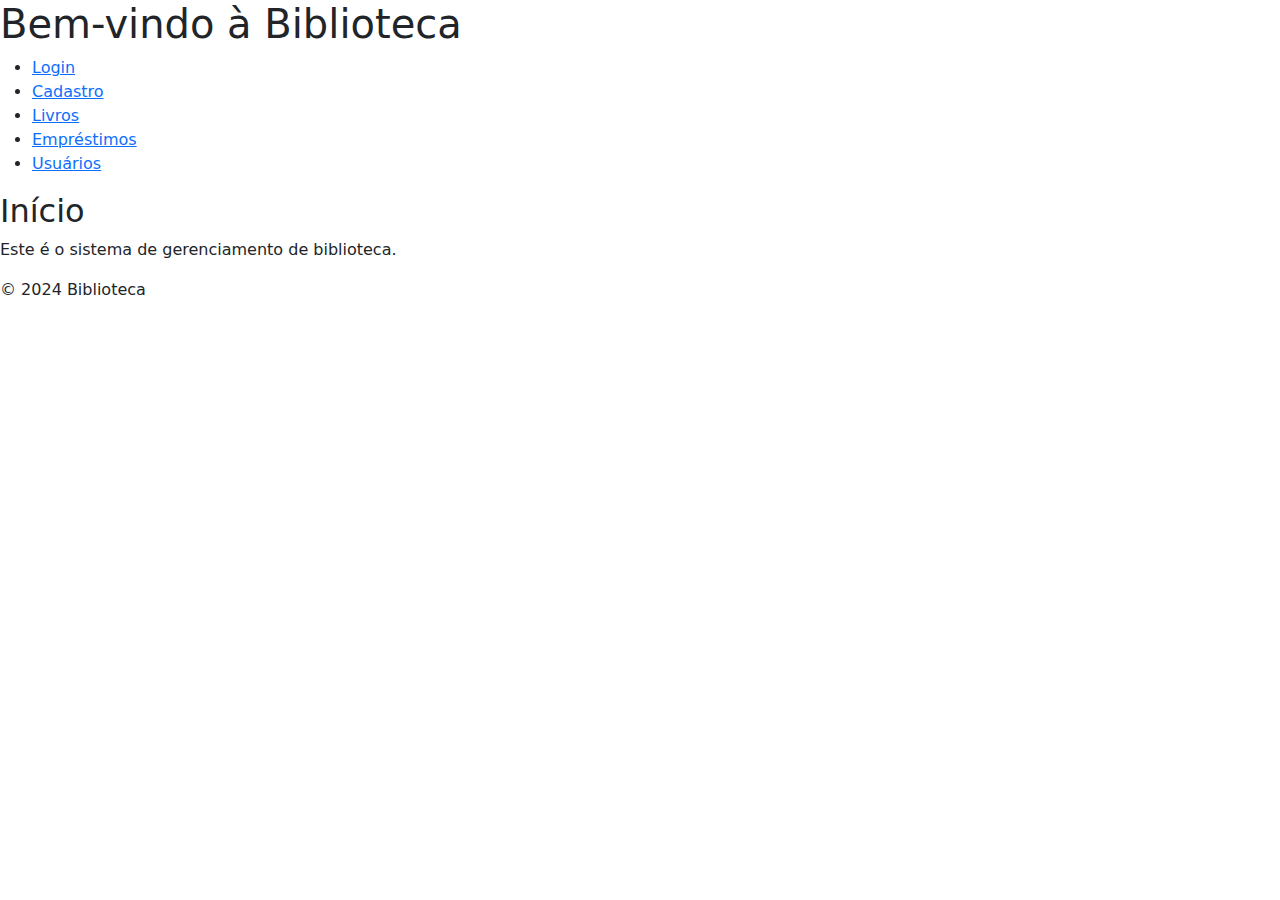
==== biblioteca/src/main/resources/templates/index.html @ dfc35d9e "chore: Update Maven dependencies and add Spring Boot starter data JPA, Thymeleaf, and security" ====
<!DOCTYPE html>
<html lang="pt-br">
  <head>
    <meta charset="UTF-8" />
    <title>Biblioteca</title>
    <meta name="viewport" content="width=device-width, initial-scale=1.0" />
    <link rel="stylesheet" href="https://fonts.googleapis.com/css?family=Roboto:300,400,500,700&display=swap" />
    <link href="https://cdn.jsdelivr.net/npm/bootstrap@5.3.3/dist/css/bootstrap.min.css" rel="stylesheet" integrity="sha384-QWTKZyjpPEjISv5WaRU9OFeRpok6YctnYmDr5pNlyT2bRjXh0JMhjY6hW+ALEwIH" crossorigin="anonymous">

    <link rel="stylesheet" href="/css/styles.css" />  
  </head>
  <body>
    <header>
      <h1>Bem-vindo à Biblioteca</h1>
      <nav>
        <ul>
          <li><a href="/login">Login</a></li>
          <li><a href="/cadastro">Cadastro</a></li>
          <li><a href="/livros">Livros</a></li>
          <li><a href="/emprestimos">Empréstimos</a></li>
          <li><a href="/usuarios">Usuários</a></li>
        </ul>
      </nav>
    </header>
    <main>
      <h2>Início</h2>
      <p>Este é o sistema de gerenciamento de biblioteca.</p>
    </main>
    <footer>
      <p>&copy; 2024 Biblioteca</p>
    </footer>
  <script src="https://cdn.jsdelivr.net/npm/bootstrap@5.3.3/dist/js/bootstrap.bundle.min.js" integrity="sha384-YvpcrYf0tY3lHB60NNkmXc5s9fDVZLESaAA55NDzOxhy9GkcIdslK1eN7N6jIeHz" crossorigin="anonymous"></script>    
  </body>
</html>
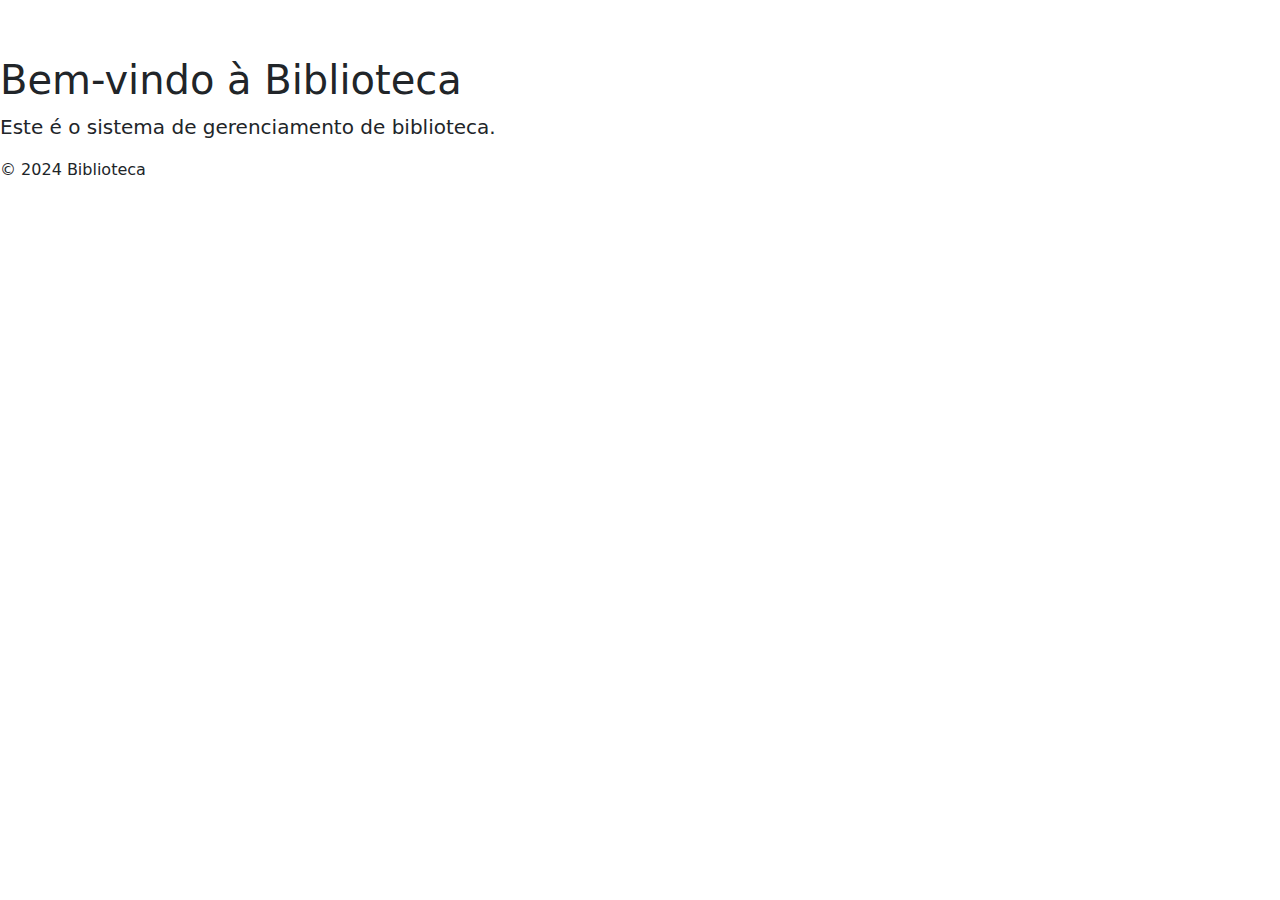
==== commit ef2976a4: "chore: Update application.properties and styles.css" ====
--- a/biblioteca/src/main/resources/templates/index.html
+++ b/biblioteca/src/main/resources/templates/index.html
@@ -4,31 +4,55 @@
     <meta charset="UTF-8" />
     <title>Biblioteca</title>
     <meta name="viewport" content="width=device-width, initial-scale=1.0" />
-    <link rel="stylesheet" href="https://fonts.googleapis.com/css?family=Roboto:300,400,500,700&display=swap" />
-    <link href="https://cdn.jsdelivr.net/npm/bootstrap@5.3.3/dist/css/bootstrap.min.css" rel="stylesheet" integrity="sha384-QWTKZyjpPEjISv5WaRU9OFeRpok6YctnYmDr5pNlyT2bRjXh0JMhjY6hW+ALEwIH" crossorigin="anonymous">
-
-    <link rel="stylesheet" href="/css/styles.css" />  
+    <link
+      rel="stylesheet"
+      href="https://fonts.googleapis.com/css?family=Roboto:300,400,500,700&display=swap"
+    />
+    <link
+      href="https://cdn.jsdelivr.net/npm/bootstrap@5.3.3/dist/css/bootstrap.min.css"
+      rel="stylesheet"
+      integrity="sha384-QWTKZyjpPEjISv5WaRU9OFeRpok6YctnYmDr5pNlyT2bRjXh0JMhjY6hW+ALEwIH"
+      crossorigin="anonymous"
+    />
+    <link rel="stylesheet" href="/css/styles.css" />
   </head>
   <body>
     <header>
-      <h1>Bem-vindo à Biblioteca</h1>
-      <nav>
-        <ul>
-          <li><a href="/login">Login</a></li>
-          <li><a href="/cadastro">Cadastro</a></li>
-          <li><a href="/livros">Livros</a></li>
-          <li><a href="/emprestimos">Empréstimos</a></li>
-          <li><a href="/usuarios">Usuários</a></li>
-        </ul>
+      <nav class="navbar navbar-expand-lg navbar-dark">
+        <div class="container-fluid">
+          <div class="collapse navbar-collapse" id="navbarNav">
+            <ul class="navbar-nav mx-auto">
+              <li class="nav-item">
+                <a class="nav-link" href="/login">Login</a>
+              </li>
+              <li class="nav-item">
+                <a class="nav-link" href="/cadastro">Cadastro</a>
+              </li>
+              <li class="nav-item">
+                <a class="nav-link" href="/livros">Livros</a>
+              </li>
+              <li class="nav-item">
+                <a class="nav-link" href="/emprestimos">Empréstimos</a>
+              </li>
+              <li class="nav-item">
+                <a class="nav-link" href="/usuarios">Usuários</a>
+              </li>
+            </ul>
+          </div>
+        </div>
       </nav>
     </header>
     <main>
-      <h2>Início</h2>
-      <p>Este é o sistema de gerenciamento de biblioteca.</p>
+      <h1>Bem-vindo à Biblioteca</h1>
+      <p class="lead">Este é o sistema de gerenciamento de biblioteca.</p>
     </main>
     <footer>
       <p>&copy; 2024 Biblioteca</p>
     </footer>
-  <script src="https://cdn.jsdelivr.net/npm/bootstrap@5.3.3/dist/js/bootstrap.bundle.min.js" integrity="sha384-YvpcrYf0tY3lHB60NNkmXc5s9fDVZLESaAA55NDzOxhy9GkcIdslK1eN7N6jIeHz" crossorigin="anonymous"></script>    
+    <script
+      src="https://cdn.jsdelivr.net/npm/bootstrap@5.3.3/dist/js/bootstrap.bundle.min.js"
+      integrity="sha384-YvpcrYf0tY3lHB60NNkmXc5s9fDVZLESaAA55NDzOxhy9GkcIdslK1eN7N6jIeHz"
+      crossorigin="anonymous"
+    ></script>
   </body>
 </html>
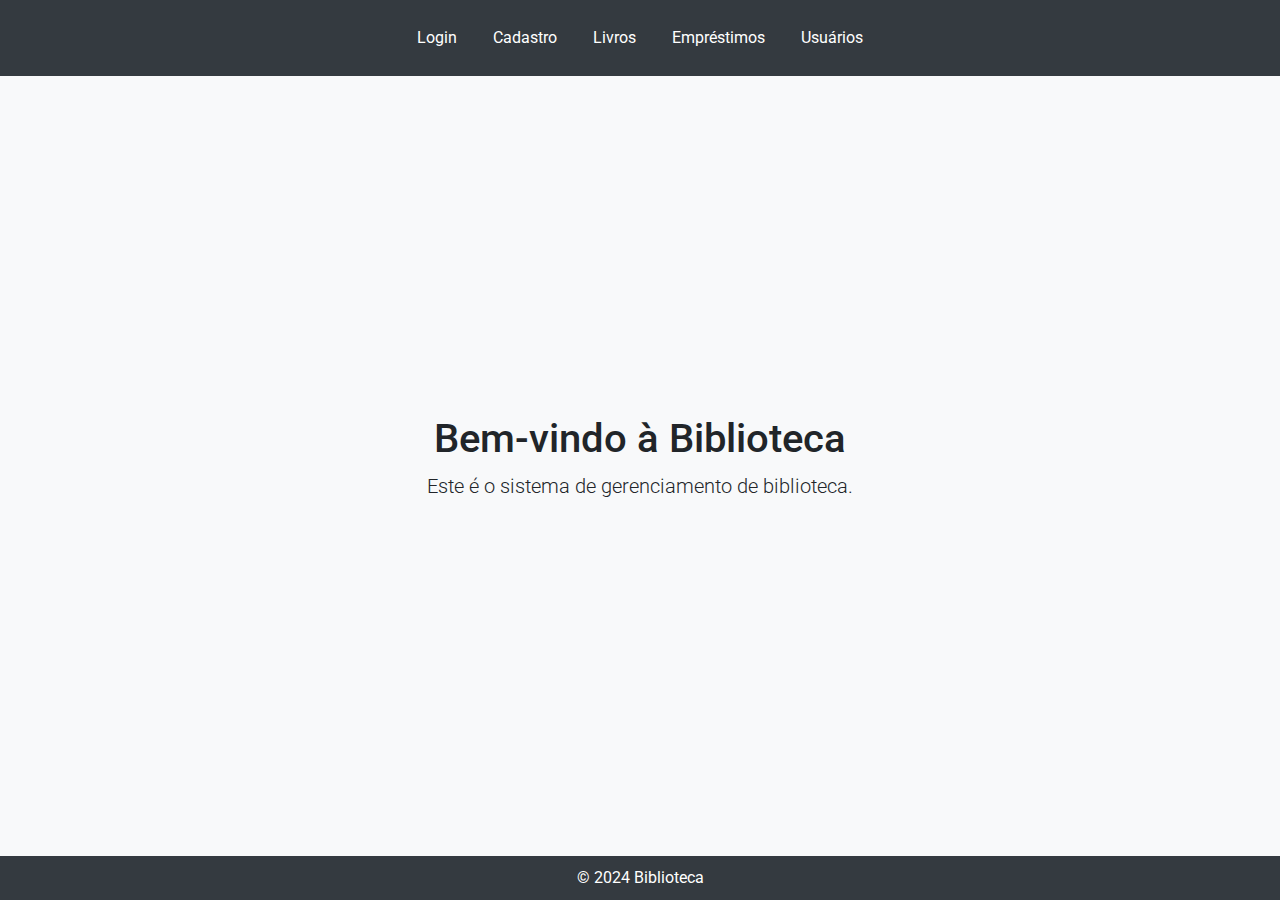
==== commit fe980a87: "Update stylesheet link to use relative path for CSS file" ====
--- a/biblioteca/src/main/resources/templates/index.html
+++ b/biblioteca/src/main/resources/templates/index.html
@@ -14,7 +14,7 @@
       integrity="sha384-QWTKZyjpPEjISv5WaRU9OFeRpok6YctnYmDr5pNlyT2bRjXh0JMhjY6hW+ALEwIH"
       crossorigin="anonymous"
     />
-    <link rel="stylesheet" href="/css/styles.css" />
+    <link rel="stylesheet" href="../static/css/styles.css" />
   </head>
   <body>
     <header>
--- a/biblioteca/src/main/resources/static/css/styles.css
+++ b/biblioteca/src/main/resources/static/css/styles.css
@@ -0,0 +1,80 @@
+:root {
+    --font-family: 'Roboto', sans-serif;
+    --background-color: #f8f9fa;
+    --navbar-bg-color: #343a40;
+    --navbar-text-color: #ffffff;
+    --navbar-hover-color: #adb5bd;
+    --transition-duration: 0.3s;
+}
+
+body {
+    font-family: var(--font-family);
+    background-color: var(--background-color);
+    margin: 0;
+    padding: 0;
+    display: flex;
+    flex-direction: column;
+    min-height: 100vh;
+}
+
+header {
+    background-color: var(--navbar-bg-color);
+    padding: 10px 0;
+}
+
+header .nav-link {
+    color: var(--navbar-text-color);
+    transition: transform var(--transition-duration) ease, color var(--transition-duration) ease;
+}
+
+header .nav-link:hover {
+    color: var(--navbar-hover-color);
+    transform: scale(1.05);
+}
+
+main {
+    flex: 1;
+    padding-top: 40px;
+    padding-bottom: 40px;
+    display: flex;
+    flex-direction: column;
+    justify-content: center;
+    align-items: center;
+    text-align: center;
+}
+
+footer {
+    background-color: var(--navbar-bg-color);
+    color: var(--navbar-text-color);
+    padding: 10px 0;
+    text-align: center;
+}
+
+footer p {
+    margin: 0;
+}
+
+.navbar-nav {
+    justify-content: center;
+}
+
+.nav-item {
+    margin: 0 10px;
+}
+
+.text-center {
+    text-align: center;
+}
+
+.mt-5 {
+    margin-top: 3rem;
+}
+
+.mb-4 {
+    margin-bottom: 1.5rem;
+}
+
+.lead {
+    font-size: 1.25rem;
+    font-weight: 300;
+}
